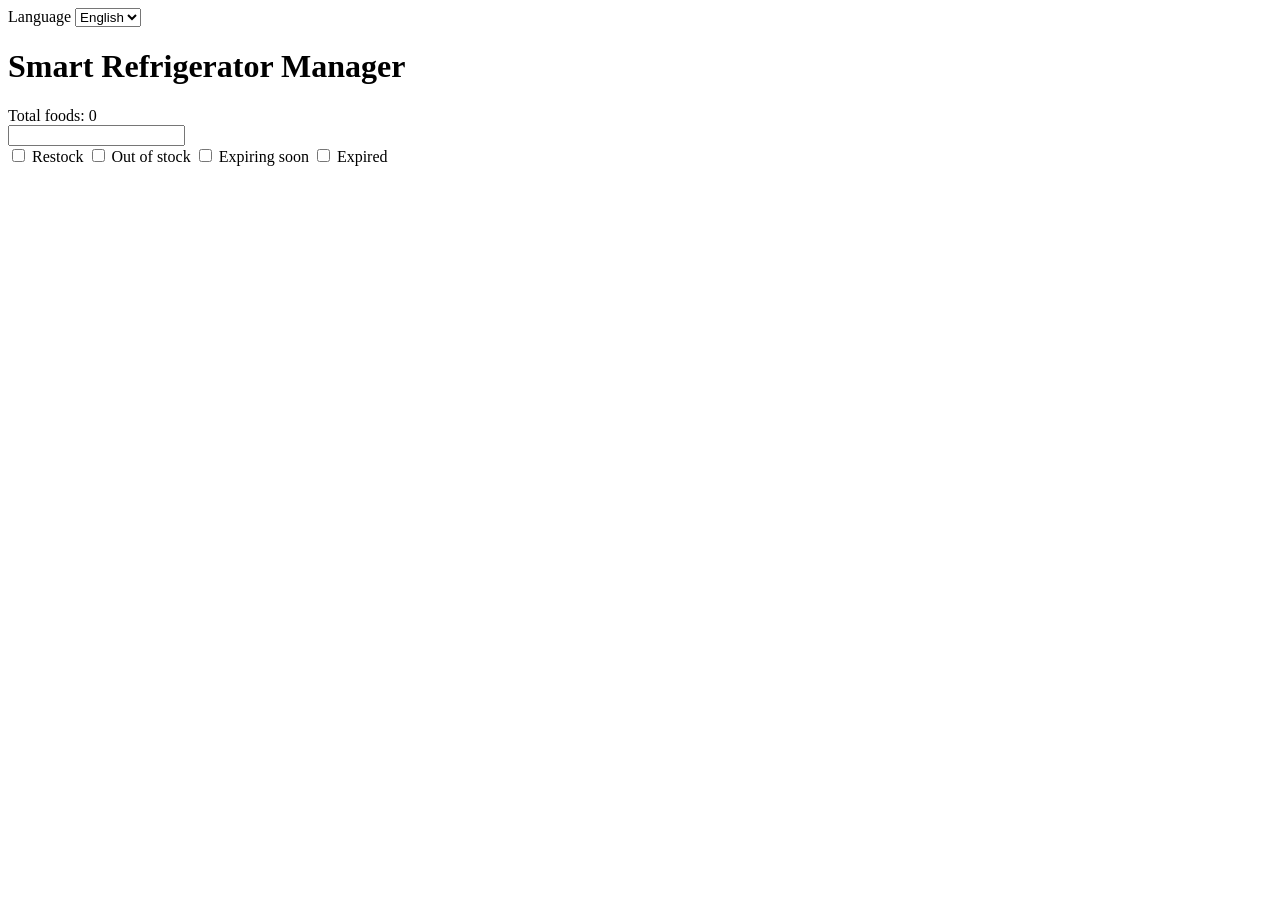
==== src/main/resources/templates/index.html @ aeca2d04 "docs uploaded" ====
<!DOCTYPE html>
<html xmlns:th="http://www.thymeleaf.org"
	  th:lang="${#locale.language}">

<head>
	<meta charset="UTF-8">
	<meta name="viewport" content="width=device-width, initial-scale=1.0">

	<title th:text="#{app.title}">Smart Refrigerator Manager</title>

	<link rel="stylesheet" th:href="@{/css/style.css}">
	<link rel="apple-touch-icon" href="/images/reizo-ko.png?v=3">
	<link rel="apple-touch-icon" sizes="180x180" href="/images/reizo-ko.png?v=3">
	<link rel="icon" type="image/png" href="/images/reizo-ko.png">

	<meta name="apple-mobile-web-app-title" content="Smart Refrigerator">
	<meta name="apple-mobile-web-app-capable" content="yes">

	<meta name="_csrf" th:content="${_csrf != null ? _csrf.token : ''}">
	<meta name="_csrf_header" th:content="${_csrf != null ? _csrf.headerName : ''}">
</head>

<body>

<div id="auth-section">
	<div class="auth-container">

		<div id="user-info" class="user-profile" style="display: none;">
			<div class="user-status">
				<span class="user-avatar">👤</span>
				<span id="display-username" class="username"></span>
				<span class="welcome-msg" th:text="#{app.welcome}"></span>
			</div>

			<button onclick="handleLogout()"
					class="logout-btn"
					th:text="#{app.logout}">
				Logout
			</button>
		</div>

		<div class="language-selector">
			<label for="languageSelect" th:text="#{common.language}">Language</label>

			<select id="languageSelect"
					onchange="window.location.href='/?lang=' + this.value">
				<option value="en" th:selected="${#locale.language == 'en'}">English</option>
				<option value="ja" th:selected="${#locale.language == 'ja'}">日本語</option>
				<option value="ne" th:selected="${#locale.language == 'ne'}">नेपाली</option>
			</select>
		</div>

	</div>
</div>

<div class="container">

	<h1 th:text="#{app.dashboard}">Smart Refrigerator Manager</h1>

	<div class="stats-section">
		<span th:text="#{dashboard.totalFoods}">Total foods</span>:
		<span id="totalCount">0</span>
	</div>

	<div class="search-section">

		<input type="text"
			   id="searchInput"
			   th:placeholder="#{common.search}"
			   oninput="filterFoods()">

		<div class="filter-options">

			<label>
				<input type="checkbox" id="filterRestock"
					   onchange="filterFoods()">
				<span th:text="#{filter.restock}">Restock</span>
			</label>

			<label>
				<input type="checkbox" id="filterNoStock"
					   onchange="filterFoods()">
				<span th:text="#{filter.noStock}">Out of stock</span>
			</label>

			<label>
				<input type="checkbox" id="filterWarning"
					   onchange="filterFoods()">
				<span th:text="#{filter.warning}">Expiring soon</span>
			</label>

			<label>
				<input type="checkbox" id="filterDanger"
					   onchange="filterFoods()">
				<span th:text="#{filter.expired}">Expired</span>
			</label>

		</div>
	</div>

	<div id="add-form-container"
		 class="form-section"
		 style="display: none;">

		<h2 th:text="#{food.add}">Add new food</h2>

		<div class="add-form">

			<input type="text"
				   id="foodName"
				   th:placeholder="#{food.name}">

			<input type="number"
				   id="addQuantity"
				   value="1"
				   min="0"
				   th:placeholder="#{food.quantity}">

			<input type="date" id="expiryDate">

			<select id="category">
				<option value="野菜" th:text="#{category.vegetables}">Vegetables</option>
				<option value="肉・魚" th:text="#{category.meatFish}">Meat and fish</option>
				<option value="調味料" th:text="#{category.condiments}">Condiments</option>
				<option value="乳製品" th:text="#{category.dairy}">Dairy</option>
				<option value="パン・ご飯" th:text="#{category.breadRice}">Bread and rice</option>
				<option value="果物" th:text="#{category.fruit}">Fruit</option>
				<option value="その他" th:text="#{category.other}">Other</option>
			</select>

			<button onclick="addFood()"
					class="add-btn"
					th:text="#{common.add}">
				Add
			</button>

		</div>
	</div>

	<div id="foodList" class="food-grid"></div>

</div>

<script th:inline="javascript">
	window.appMessages = {
		noFoods: /*[[#{food.noFoods}]]*/ 'No food items found',
		quantityMustBeAtLeastOne: /*[[#{error.quantityMustBeAtLeastOne}]]*/ 'Quantity must be at least 1',
		categoryVegetables: /*[[#{category.vegetables}]]*/ 'Vegetables',
		categoryMeatFish: /*[[#{category.meatFish}]]*/ 'Meat and fish',
		categoryCondiments: /*[[#{category.condiments}]]*/ 'Condiments',
		categoryDairy: /*[[#{category.dairy}]]*/ 'Dairy',
		categoryBreadRice: /*[[#{category.breadRice}]]*/ 'Bread and rice',
		categoryFruit: /*[[#{category.fruit}]]*/ 'Fruit',
		categoryOther: /*[[#{category.other}]]*/ 'Other',
		logoutConfirm: /*[[#{auth.logoutConfirm}]]*/ 'Are you sure you want to log out?',
		authError: /*[[#{message.operationFailed}]]*/ 'Authentication failed',
		stockEmpty: /*[[#{status.noStock}]]*/ 'Out of stock',
		restock: /*[[#{filter.restock}]]*/ 'Restock',
		expiryLabel: /*[[#{food.expiryDate}]]*/ 'Expiry date',
		updateExpiry: /*[[#{food.update}]]*/ 'Update expiry',
		quantityLabel: /*[[#{food.quantity}]]*/ 'Quantity',
		delete: /*[[#{common.delete}]]*/ 'Delete',
		addFoodRequired: /*[[#{validation.foodNameRequired}]]*/ 'Enter a food name',
		expiryRequired: /*[[#{validation.expiryRequired}]]*/ 'Select an expiry date',
		pastDate: /*[[#{message.operationFailed}]]*/ 'Past dates are not allowed',
		networkError: /*[[#{message.networkError}]]*/ 'Network error',
		quantityMin: /*[[#{validation.quantityMin}]]*/ 'Quantity cannot be negative',
		dateRequired: /*[[#{validation.expiryRequired}]]*/ 'Select a date',
		deleteConfirm: /*[[#{food.deleteConfirm}]]*/ 'Delete this food?',
		statusSafe: /*[[#{status.safe}]]*/ 'Safe',
		statusWarning: /*[[#{status.warning}]]*/ 'Expiring soon',
		statusDanger: /*[[#{status.danger}]]*/ 'Expired'
	};
</script>

<script th:src="@{/js/app.js}"></script>

</body>
</html>
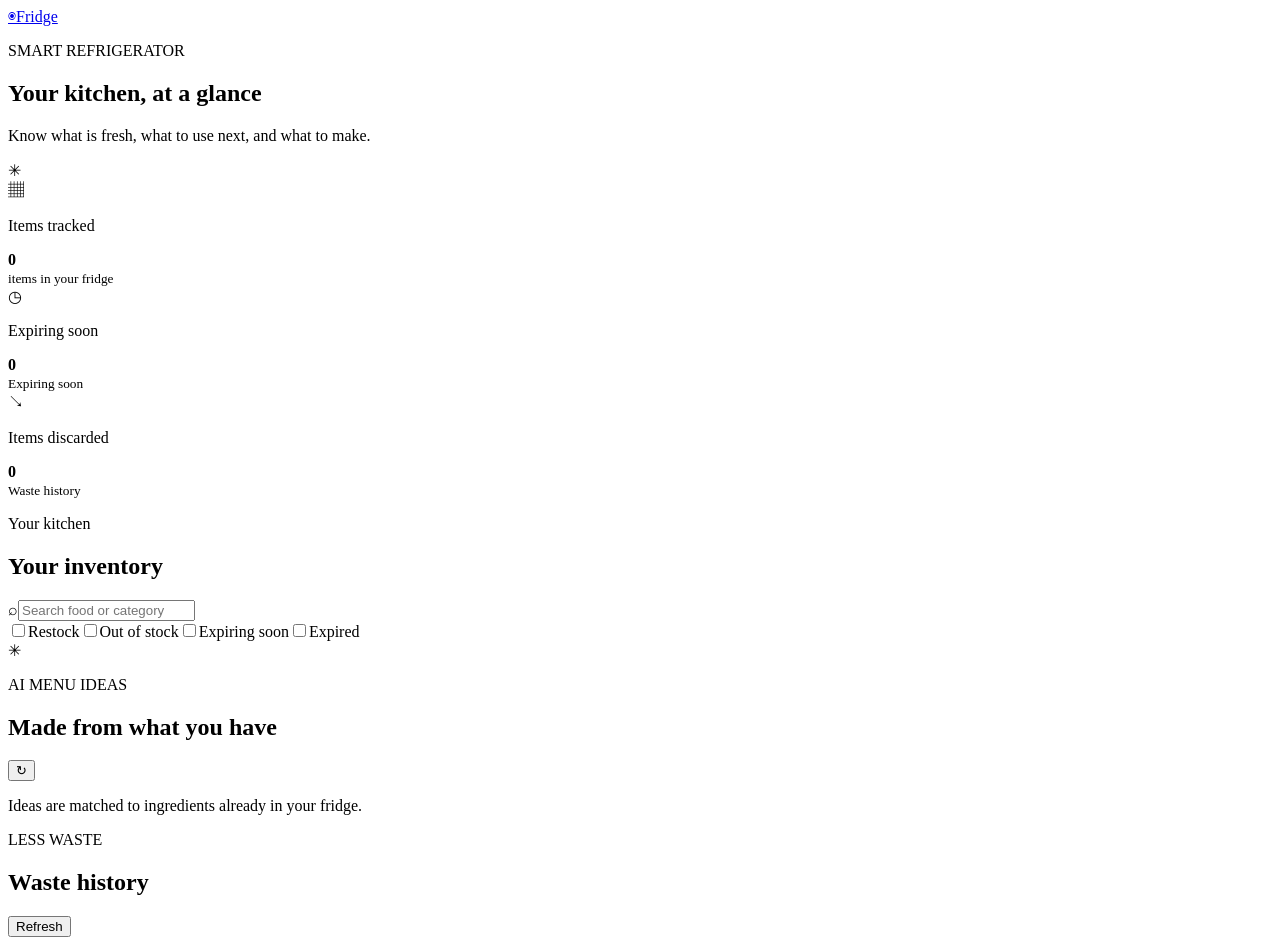
==== commit ff7b11de: "work going on" ====
--- a/src/main/resources/templates/index.html
+++ b/src/main/resources/templates/index.html
@@ -1,180 +1,38 @@
-
 <!DOCTYPE html>
-<html xmlns:th="http://www.thymeleaf.org"
-	  th:lang="${#locale.language}">
-
+<html lang="ja" xmlns:th="http://www.thymeleaf.org">
 <head>
-	<meta charset="UTF-8">
-	<meta name="viewport" content="width=device-width, initial-scale=1.0">
-
-	<title th:text="#{app.title}">Smart Refrigerator Manager</title>
-
-	<link rel="stylesheet" th:href="@{/css/style.css}">
-	<link rel="apple-touch-icon" href="/images/reizo-ko.png?v=3">
-	<link rel="apple-touch-icon" sizes="180x180" href="/images/reizo-ko.png?v=3">
-	<link rel="icon" type="image/png" href="/images/reizo-ko.png">
-
-	<meta name="apple-mobile-web-app-title" content="Smart Refrigerator">
-	<meta name="apple-mobile-web-app-capable" content="yes">
-
-	<meta name="_csrf" th:content="${_csrf != null ? _csrf.token : ''}">
-	<meta name="_csrf_header" th:content="${_csrf != null ? _csrf.headerName : ''}">
+  <meta charset="UTF-8"><meta name="viewport" content="width=device-width, initial-scale=1">
+  <title>Smart Refrigerator</title><link rel="stylesheet" th:href="@{/css/style.css}">
+  <meta name="_csrf" th:content="${_csrf != null ? _csrf.token : ''}"><meta name="_csrf_header" th:content="${_csrf != null ? _csrf.headerName : ''}">
 </head>
-
-<body>
-
-<div id="auth-section">
-	<div class="auth-container">
-
-		<div id="user-info" class="user-profile" style="display: none;">
-			<div class="user-status">
-				<span class="user-avatar">👤</span>
-				<span id="display-username" class="username"></span>
-				<span class="welcome-msg" th:text="#{app.welcome}"></span>
-			</div>
-
-			<button onclick="handleLogout()"
-					class="logout-btn"
-					th:text="#{app.logout}">
-				Logout
-			</button>
-		</div>
-
-		<div class="language-selector">
-			<label for="languageSelect" th:text="#{common.language}">Language</label>
-
-			<select id="languageSelect"
-					onchange="window.location.href='/?lang=' + this.value">
-				<option value="en" th:selected="${#locale.language == 'en'}">English</option>
-				<option value="ja" th:selected="${#locale.language == 'ja'}">日本語</option>
-				<option value="ne" th:selected="${#locale.language == 'ne'}">नेपाली</option>
-			</select>
-		</div>
-
-	</div>
-</div>
-
-<div class="container">
-
-	<h1 th:text="#{app.dashboard}">Smart Refrigerator Manager</h1>
-
-	<div class="stats-section">
-		<span th:text="#{dashboard.totalFoods}">Total foods</span>:
-		<span id="totalCount">0</span>
-	</div>
-
-	<div class="search-section">
-
-		<input type="text"
-			   id="searchInput"
-			   th:placeholder="#{common.search}"
-			   oninput="filterFoods()">
-
-		<div class="filter-options">
-
-			<label>
-				<input type="checkbox" id="filterRestock"
-					   onchange="filterFoods()">
-				<span th:text="#{filter.restock}">Restock</span>
-			</label>
-
-			<label>
-				<input type="checkbox" id="filterNoStock"
-					   onchange="filterFoods()">
-				<span th:text="#{filter.noStock}">Out of stock</span>
-			</label>
-
-			<label>
-				<input type="checkbox" id="filterWarning"
-					   onchange="filterFoods()">
-				<span th:text="#{filter.warning}">Expiring soon</span>
-			</label>
-
-			<label>
-				<input type="checkbox" id="filterDanger"
-					   onchange="filterFoods()">
-				<span th:text="#{filter.expired}">Expired</span>
-			</label>
-
-		</div>
-	</div>
-
-	<div id="add-form-container"
-		 class="form-section"
-		 style="display: none;">
-
-		<h2 th:text="#{food.add}">Add new food</h2>
-
-		<div class="add-form">
-
-			<input type="text"
-				   id="foodName"
-				   th:placeholder="#{food.name}">
-
-			<input type="number"
-				   id="addQuantity"
-				   value="1"
-				   min="0"
-				   th:placeholder="#{food.quantity}">
-
-			<input type="date" id="expiryDate">
-
-			<select id="category">
-				<option value="野菜" th:text="#{category.vegetables}">Vegetables</option>
-				<option value="肉・魚" th:text="#{category.meatFish}">Meat and fish</option>
-				<option value="調味料" th:text="#{category.condiments}">Condiments</option>
-				<option value="乳製品" th:text="#{category.dairy}">Dairy</option>
-				<option value="パン・ご飯" th:text="#{category.breadRice}">Bread and rice</option>
-				<option value="果物" th:text="#{category.fruit}">Fruit</option>
-				<option value="その他" th:text="#{category.other}">Other</option>
-			</select>
-
-			<button onclick="addFood()"
-					class="add-btn"
-					th:text="#{common.add}">
-				Add
-			</button>
-
-		</div>
-	</div>
-
-	<div id="foodList" class="food-grid"></div>
-
-</div>
-
-<script th:inline="javascript">
-	window.appMessages = {
-		noFoods: /*[[#{food.noFoods}]]*/ 'No food items found',
-		quantityMustBeAtLeastOne: /*[[#{error.quantityMustBeAtLeastOne}]]*/ 'Quantity must be at least 1',
-		categoryVegetables: /*[[#{category.vegetables}]]*/ 'Vegetables',
-		categoryMeatFish: /*[[#{category.meatFish}]]*/ 'Meat and fish',
-		categoryCondiments: /*[[#{category.condiments}]]*/ 'Condiments',
-		categoryDairy: /*[[#{category.dairy}]]*/ 'Dairy',
-		categoryBreadRice: /*[[#{category.breadRice}]]*/ 'Bread and rice',
-		categoryFruit: /*[[#{category.fruit}]]*/ 'Fruit',
-		categoryOther: /*[[#{category.other}]]*/ 'Other',
-		logoutConfirm: /*[[#{auth.logoutConfirm}]]*/ 'Are you sure you want to log out?',
-		authError: /*[[#{message.operationFailed}]]*/ 'Authentication failed',
-		stockEmpty: /*[[#{status.noStock}]]*/ 'Out of stock',
-		restock: /*[[#{filter.restock}]]*/ 'Restock',
-		expiryLabel: /*[[#{food.expiryDate}]]*/ 'Expiry date',
-		updateExpiry: /*[[#{food.update}]]*/ 'Update expiry',
-		quantityLabel: /*[[#{food.quantity}]]*/ 'Quantity',
-		delete: /*[[#{common.delete}]]*/ 'Delete',
-		addFoodRequired: /*[[#{validation.foodNameRequired}]]*/ 'Enter a food name',
-		expiryRequired: /*[[#{validation.expiryRequired}]]*/ 'Select an expiry date',
-		pastDate: /*[[#{message.operationFailed}]]*/ 'Past dates are not allowed',
-		networkError: /*[[#{message.networkError}]]*/ 'Network error',
-		quantityMin: /*[[#{validation.quantityMin}]]*/ 'Quantity cannot be negative',
-		dateRequired: /*[[#{validation.expiryRequired}]]*/ 'Select a date',
-		deleteConfirm: /*[[#{food.deleteConfirm}]]*/ 'Delete this food?',
-		statusSafe: /*[[#{status.safe}]]*/ 'Safe',
-		statusWarning: /*[[#{status.warning}]]*/ 'Expiring soon',
-		statusDanger: /*[[#{status.danger}]]*/ 'Expired'
-	};
-</script>
-
-<script th:src="@{/js/app.js}"></script>
-
+<body class="dashboard-body">
+  <header class="topbar"><div class="topbar-inner">
+    <a class="brand-lockup dashboard-brand" href="/"><span class="brand-icon">◉</span><span data-i18n="brandName">Fridge</span></a>
+    <div class="user-profile" id="user-info" style="display:none">
+      <span class="welcome-user"><span class="user-avatar">●</span><span id="display-username" class="username"></span></span>
+      <button id="profileToggle" class="text-button" data-i18n="profile">Profile</button>
+      <select id="languageSelect" aria-label="Language" data-i18n-aria="preferredLanguage"><option value="ja">日本語</option><option value="en">English</option></select>
+      <button onclick="handleLogout()" class="logout-btn" data-i18n="logout">Sign out</button>
+    </div>
+    <a id="loginLink" class="text-button" href="/login" style="display:none" data-i18n="loginButton">Sign in</a>
+  </div></header>
+  <main class="dashboard-container">
+    <section class="hero-heading"><div><p class="eyebrow" data-i18n="authEyebrow">SMART REFRIGERATOR</p><h1 data-i18n="greeting">Your kitchen, at a glance</h1><p data-i18n="dashboardSubtitle">Know what is fresh, what to use next, and what to make.</p></div><div class="hero-orb"><span>✳</span></div></section>
+    <section id="profilePanel" class="profile-panel" hidden><div class="panel-heading"><div><p class="eyebrow" data-i18n="profile">Profile</p><h2 data-i18n="profileTitle">Profile settings</h2></div><button type="button" class="icon-button" onclick="toggleProfile()" aria-label="Close profile" data-i18n-aria="close">×</button></div><form id="profileForm" class="profile-form"><div class="field"><label for="displayName" data-i18n="displayName">Display name</label><input id="displayName" maxlength="60" required></div><div class="field"><label for="profileEmail" data-i18n="emailReadOnly">Email address</label><input id="profileEmail" disabled></div><div class="field"><label for="profileLanguage" data-i18n="preferredLanguage">Language</label><select id="profileLanguage"><option value="ja">日本語</option><option value="en">English</option></select></div><button type="submit" class="primary-button" data-i18n="saveProfile">Save changes</button></form></section>
+    <section class="metric-grid" aria-label="Inventory summary" data-i18n-aria="metricSummary"><article class="metric-card metric-primary"><span class="metric-icon">▦</span><div><p data-i18n="totalItems">Items tracked</p><strong id="totalCount">0</strong></div><small data-i18n="foodCount">items in your fridge</small></article><article class="metric-card"><span class="metric-icon warm">◷</span><div><p data-i18n="expiringCount">Expiring soon</p><strong id="expiringCount">0</strong></div><small data-i18n="expiring">Expiring soon</small></article><article class="metric-card"><span class="metric-icon lilac">↘</span><div><p data-i18n="wasteCount">Items discarded</p><strong id="wasteCount">0</strong></div><small data-i18n="wasteHistory">Waste history</small></article></section>
+    <div class="dashboard-grid">
+      <section class="dashboard-main">
+        <section class="inventory-toolbar"><div><p class="eyebrow" data-i18n="greeting">Your kitchen</p><h2 data-i18n="inventory">Your inventory</h2></div><div class="search-wrap"><span>⌕</span><input type="search" id="searchInput" placeholder="Search food or category" oninput="filterFoods()" data-i18n-placeholder="search"></div></section>
+        <section id="add-form-container" class="add-panel" style="display:none"><div class="panel-heading"><div><p class="eyebrow" data-i18n="addFood">Add to your fridge</p><h2 data-i18n="foodName">Food name</h2></div><span class="add-sparkle">＋</span></div><div class="add-form"><div class="field"><label for="foodName" data-i18n="foodName">Food name</label><input type="text" id="foodName" placeholder="e.g. Avocado" data-i18n-placeholder="foodNamePlaceholder"></div><div class="field"><label for="addQuantity" data-i18n="quantity">Quantity</label><input type="number" id="addQuantity" value="1" min="1" aria-label="Quantity" data-i18n-aria="quantity"></div><div class="field"><label for="expiryDate" data-i18n="expiryDate">Best before</label><input type="date" id="expiryDate" aria-label="Best before" data-i18n-aria="expiryDate"></div><div class="field"><label for="category" data-i18n="category">Category</label><select id="category"><option value="野菜" data-i18n="vegetables">Vegetables</option><option value="肉・魚" data-i18n="meatFish">Meat & fish</option><option value="調味料" data-i18n="condiments">Condiments</option><option value="乳製品" data-i18n="dairy">Dairy</option><option value="パン・ご飯" data-i18n="breadRice">Bread & rice</option><option value="果物" data-i18n="fruit">Fruit</option><option value="その他" data-i18n="other">Other</option></select></div><button onclick="addFood()" class="primary-button add-button" data-i18n="add">Add item</button></div></section>
+        <section class="filter-row"><label><input type="checkbox" id="filterRestock" onchange="filterFoods()"><span data-i18n="restock">Restock</span></label><label><input type="checkbox" id="filterNoStock" onchange="filterFoods()"><span data-i18n="outOfStock">Out of stock</span></label><label><input type="checkbox" id="filterWarning" onchange="filterFoods()"><span data-i18n="expiring">Expiring soon</span></label><label><input type="checkbox" id="filterDanger" onchange="filterFoods()"><span data-i18n="expired">Expired</span></label></section>
+        <div id="foodList" class="food-grid"></div>
+      </section>
+      <aside class="dashboard-side">
+        <section class="side-card ai-card"><div class="side-card-heading"><div class="ai-mark">✳</div><div><p class="eyebrow" data-i18n="aiLabel">AI MENU IDEAS</p><h2 data-i18n="menuIdeas">Made from what you have</h2></div><button class="icon-button" onclick="loadSuggestions()" aria-label="Refresh suggestions" data-i18n-aria="refresh">↻</button></div><p class="helper-text" data-i18n="suggestionNote">Ideas are matched to ingredients already in your fridge.</p><div id="suggestions" class="suggestion-list"></div></section>
+        <section class="side-card waste-card"><div class="side-card-heading"><div><p class="eyebrow" data-i18n="trackWaste">LESS WASTE</p><h2 data-i18n="wasteHistory">Waste history</h2></div><button class="text-button" onclick="loadWasteHistory()" data-i18n="refresh">Refresh</button></div><div id="wasteHistory" class="history-list"></div></section>
+      </aside>
+    </div>
+  </main>
+  <script src="/js/i18n.js"></script><script src="/js/app.js"></script>
 </body>
 </html>
